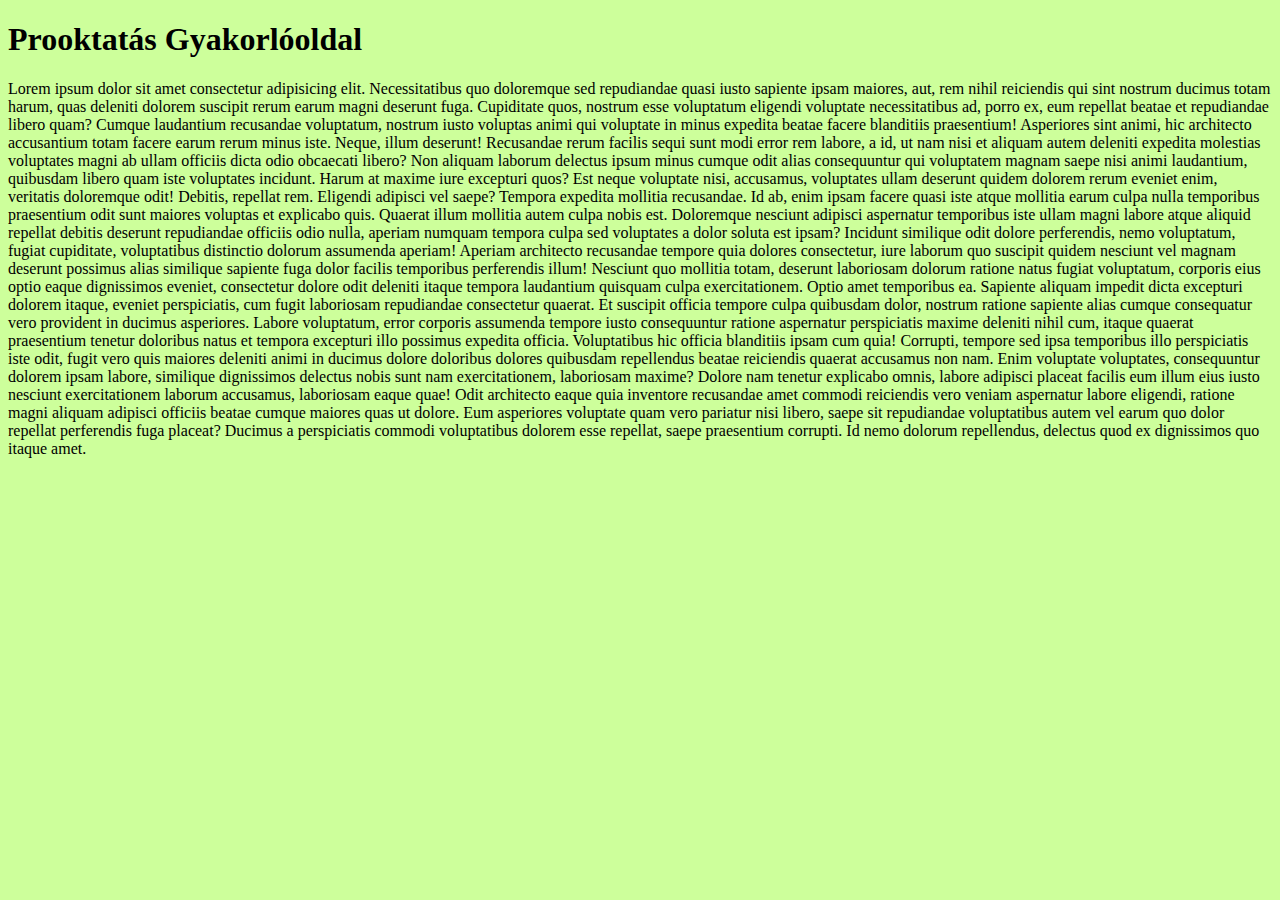
==== index.html @ 7b9f9a62 "Page created" ====
<!DOCTYPE html>
<html lang="hu">

<head>
    <meta charset="UTF-8">
    <meta name="viewport" content="width=device-width, initial-scale=1.0">
    <title>Prooktatás Repo 2025</title>
    <link rel="stylesheet" href="css/styles.css">
</head>

<body>
    <h1>Prooktatás Gyakorlóoldal</h1>
    <p>Lorem ipsum dolor sit amet consectetur adipisicing elit. Necessitatibus quo doloremque sed repudiandae quasi
        iusto sapiente ipsam maiores, aut, rem nihil reiciendis qui sint nostrum ducimus totam harum, quas deleniti
        dolorem suscipit rerum earum magni deserunt fuga. Cupiditate quos, nostrum esse voluptatum eligendi voluptate
        necessitatibus ad, porro ex, eum repellat beatae et repudiandae libero quam? Cumque laudantium recusandae
        voluptatum, nostrum iusto voluptas animi qui voluptate in minus expedita beatae facere blanditiis praesentium!
        Asperiores sint animi, hic architecto accusantium totam facere earum rerum minus iste. Neque, illum deserunt!
        Recusandae rerum facilis sequi sunt modi error rem labore, a id, ut nam nisi et aliquam autem deleniti expedita
        molestias voluptates magni ab ullam officiis dicta odio obcaecati libero? Non aliquam laborum delectus ipsum
        minus cumque odit alias consequuntur qui voluptatem magnam saepe nisi animi laudantium, quibusdam libero quam
        iste voluptates incidunt. Harum at maxime iure excepturi quos? Est neque voluptate nisi, accusamus, voluptates
        ullam deserunt quidem dolorem rerum eveniet enim, veritatis doloremque odit! Debitis, repellat rem. Eligendi
        adipisci vel saepe? Tempora expedita mollitia recusandae. Id ab, enim ipsam facere quasi iste atque mollitia
        earum culpa nulla temporibus praesentium odit sunt maiores voluptas et explicabo quis. Quaerat illum mollitia
        autem culpa nobis est. Doloremque nesciunt adipisci aspernatur temporibus iste ullam magni labore atque aliquid
        repellat debitis deserunt repudiandae officiis odio nulla, aperiam numquam tempora culpa sed voluptates a dolor
        soluta est ipsam? Incidunt similique odit dolore perferendis, nemo voluptatum, fugiat cupiditate, voluptatibus
        distinctio dolorum assumenda aperiam! Aperiam architecto recusandae tempore quia dolores consectetur, iure
        laborum quo suscipit quidem nesciunt vel magnam deserunt possimus alias similique sapiente fuga dolor facilis
        temporibus perferendis illum! Nesciunt quo mollitia totam, deserunt laboriosam dolorum ratione natus fugiat
        voluptatum, corporis eius optio eaque dignissimos eveniet, consectetur dolore odit deleniti itaque tempora
        laudantium quisquam culpa exercitationem. Optio amet temporibus ea. Sapiente aliquam impedit dicta excepturi
        dolorem itaque, eveniet perspiciatis, cum fugit laboriosam repudiandae consectetur quaerat. Et suscipit officia
        tempore culpa quibusdam dolor, nostrum ratione sapiente alias cumque consequatur vero provident in ducimus
        asperiores. Labore voluptatum, error corporis assumenda tempore iusto consequuntur ratione aspernatur
        perspiciatis maxime deleniti nihil cum, itaque quaerat praesentium tenetur doloribus natus et tempora excepturi
        illo possimus expedita officia. Voluptatibus hic officia blanditiis ipsam cum quia! Corrupti, tempore sed ipsa
        temporibus illo perspiciatis iste odit, fugit vero quis maiores deleniti animi in ducimus dolore doloribus
        dolores quibusdam repellendus beatae reiciendis quaerat accusamus non nam. Enim voluptate voluptates,
        consequuntur dolorem ipsam labore, similique dignissimos delectus nobis sunt nam exercitationem, laboriosam
        maxime? Dolore nam tenetur explicabo omnis, labore adipisci placeat facilis eum illum eius iusto nesciunt
        exercitationem laborum accusamus, laboriosam eaque quae! Odit architecto eaque quia inventore recusandae amet
        commodi reiciendis vero veniam aspernatur labore eligendi, ratione magni aliquam adipisci officiis beatae cumque
        maiores quas ut dolore. Eum asperiores voluptate quam vero pariatur nisi libero, saepe sit repudiandae
        voluptatibus autem vel earum quo dolor repellat perferendis fuga placeat? Ducimus a perspiciatis commodi
        voluptatibus dolorem esse repellat, saepe praesentium corrupti. Id nemo dolorum repellendus, delectus quod ex
        dignissimos quo itaque amet.</p>
</body>

</html>
---- css/styles.css ----
body {
    background-color: #cdff9b;
}
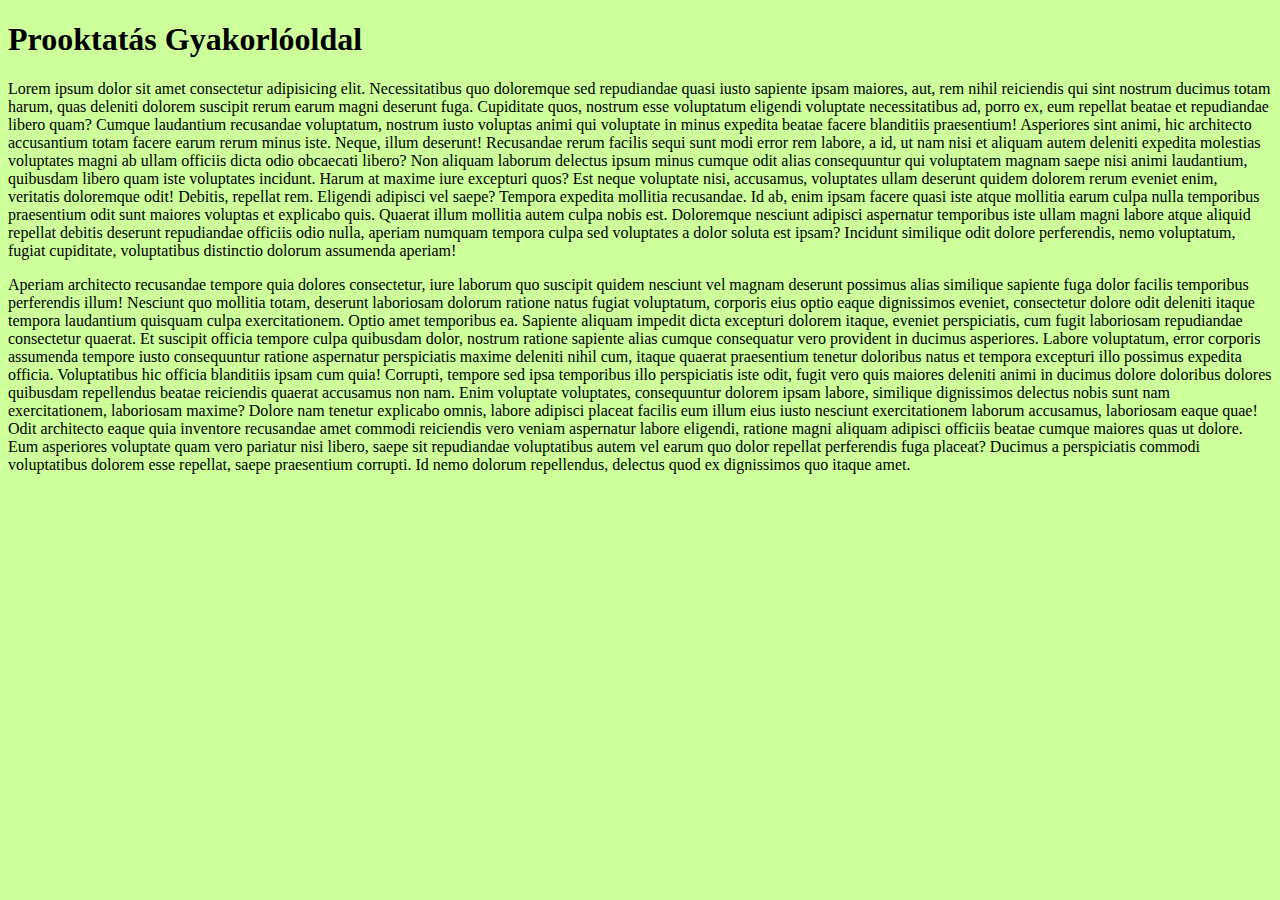
==== commit 86a18074: "Paragraphs separeted" ====
--- a/index.html
+++ b/index.html
@@ -26,7 +26,9 @@
         autem culpa nobis est. Doloremque nesciunt adipisci aspernatur temporibus iste ullam magni labore atque aliquid
         repellat debitis deserunt repudiandae officiis odio nulla, aperiam numquam tempora culpa sed voluptates a dolor
         soluta est ipsam? Incidunt similique odit dolore perferendis, nemo voluptatum, fugiat cupiditate, voluptatibus
-        distinctio dolorum assumenda aperiam! Aperiam architecto recusandae tempore quia dolores consectetur, iure
+        distinctio dolorum assumenda aperiam!
+    </p>
+    <p> Aperiam architecto recusandae tempore quia dolores consectetur, iure
         laborum quo suscipit quidem nesciunt vel magnam deserunt possimus alias similique sapiente fuga dolor facilis
         temporibus perferendis illum! Nesciunt quo mollitia totam, deserunt laboriosam dolorum ratione natus fugiat
         voluptatum, corporis eius optio eaque dignissimos eveniet, consectetur dolore odit deleniti itaque tempora
@@ -46,6 +48,7 @@
         voluptatibus autem vel earum quo dolor repellat perferendis fuga placeat? Ducimus a perspiciatis commodi
         voluptatibus dolorem esse repellat, saepe praesentium corrupti. Id nemo dolorum repellendus, delectus quod ex
         dignissimos quo itaque amet.</p>
+
 </body>
 
 </html>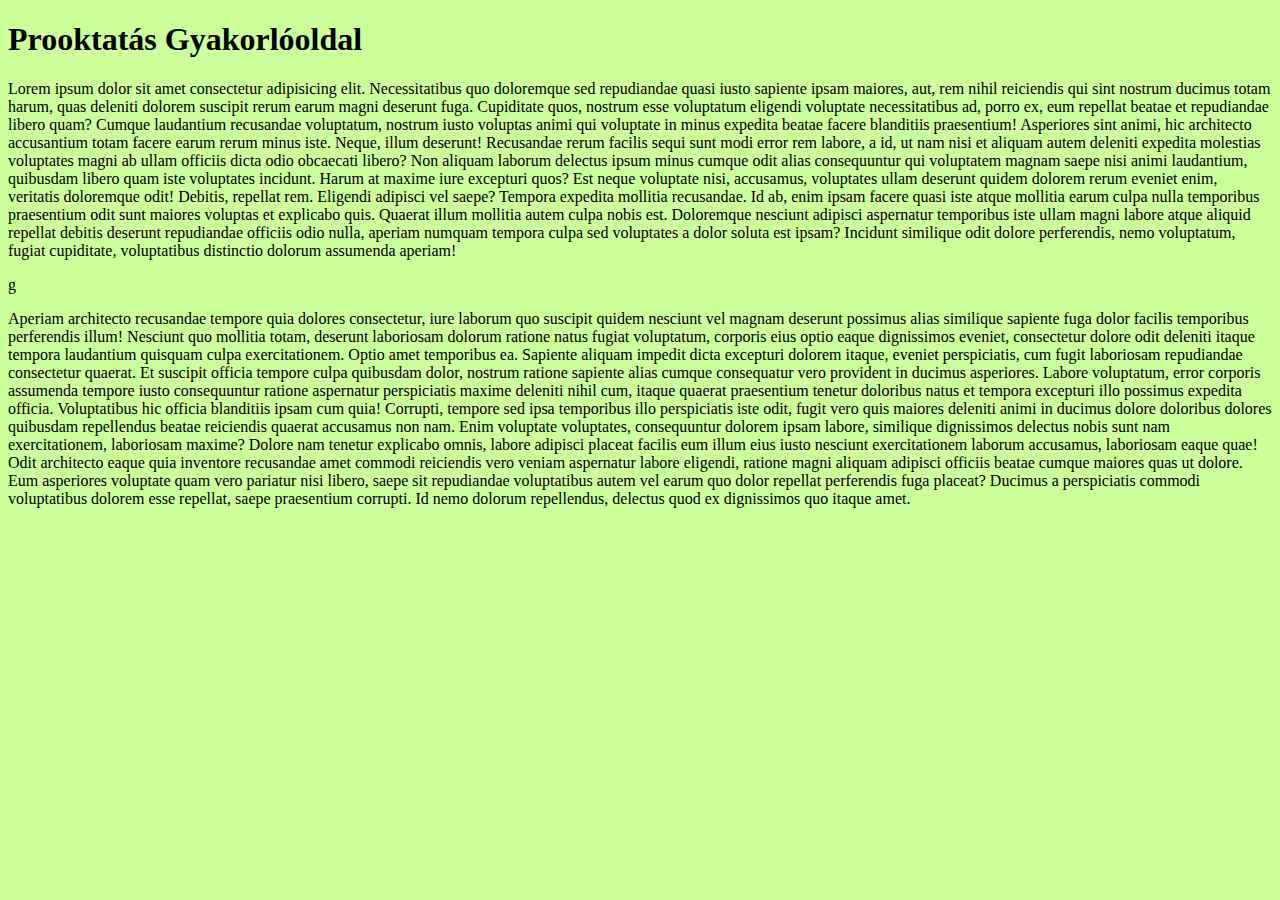
==== commit c970ca08: "P changed" ====
--- a/index.html
+++ b/index.html
@@ -27,7 +27,7 @@
         repellat debitis deserunt repudiandae officiis odio nulla, aperiam numquam tempora culpa sed voluptates a dolor
         soluta est ipsam? Incidunt similique odit dolore perferendis, nemo voluptatum, fugiat cupiditate, voluptatibus
         distinctio dolorum assumenda aperiam!
-    </p>
+    </p>g
     <p> Aperiam architecto recusandae tempore quia dolores consectetur, iure
         laborum quo suscipit quidem nesciunt vel magnam deserunt possimus alias similique sapiente fuga dolor facilis
         temporibus perferendis illum! Nesciunt quo mollitia totam, deserunt laboriosam dolorum ratione natus fugiat
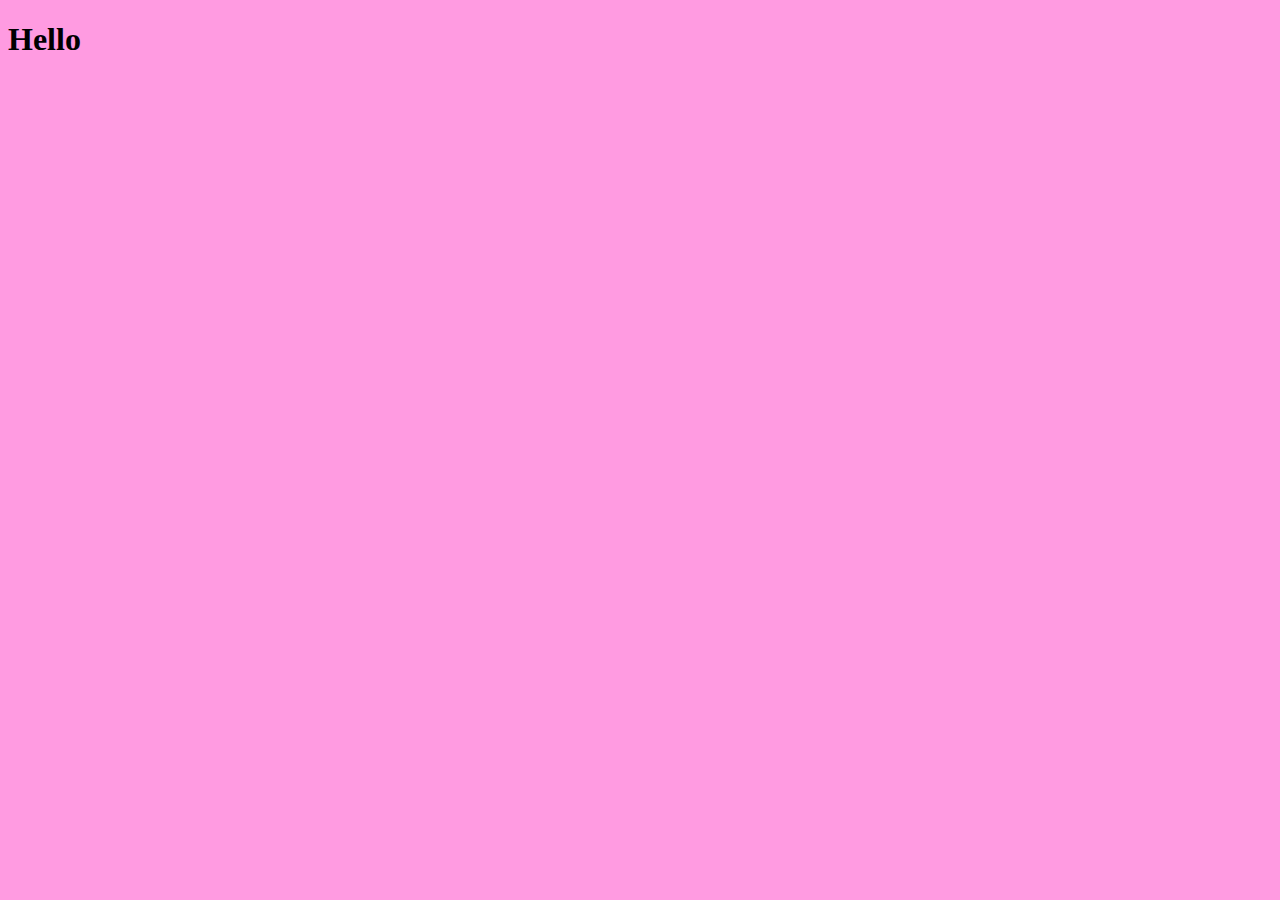
==== commit 11dcc8ab: "New index.html created" ====
--- a/index.html
+++ b/index.html
@@ -1,54 +1,12 @@
 <!DOCTYPE html>
 <html lang="hu">
-
 <head>
     <meta charset="UTF-8">
     <meta name="viewport" content="width=device-width, initial-scale=1.0">
-    <title>Prooktatás Repo 2025</title>
+    <title>Prooktatás Repo | 2025-02-13</title>
     <link rel="stylesheet" href="css/styles.css">
 </head>
-
 <body>
-    <h1>Prooktatás Gyakorlóoldal</h1>
-    <p>Lorem ipsum dolor sit amet consectetur adipisicing elit. Necessitatibus quo doloremque sed repudiandae quasi
-        iusto sapiente ipsam maiores, aut, rem nihil reiciendis qui sint nostrum ducimus totam harum, quas deleniti
-        dolorem suscipit rerum earum magni deserunt fuga. Cupiditate quos, nostrum esse voluptatum eligendi voluptate
-        necessitatibus ad, porro ex, eum repellat beatae et repudiandae libero quam? Cumque laudantium recusandae
-        voluptatum, nostrum iusto voluptas animi qui voluptate in minus expedita beatae facere blanditiis praesentium!
-        Asperiores sint animi, hic architecto accusantium totam facere earum rerum minus iste. Neque, illum deserunt!
-        Recusandae rerum facilis sequi sunt modi error rem labore, a id, ut nam nisi et aliquam autem deleniti expedita
-        molestias voluptates magni ab ullam officiis dicta odio obcaecati libero? Non aliquam laborum delectus ipsum
-        minus cumque odit alias consequuntur qui voluptatem magnam saepe nisi animi laudantium, quibusdam libero quam
-        iste voluptates incidunt. Harum at maxime iure excepturi quos? Est neque voluptate nisi, accusamus, voluptates
-        ullam deserunt quidem dolorem rerum eveniet enim, veritatis doloremque odit! Debitis, repellat rem. Eligendi
-        adipisci vel saepe? Tempora expedita mollitia recusandae. Id ab, enim ipsam facere quasi iste atque mollitia
-        earum culpa nulla temporibus praesentium odit sunt maiores voluptas et explicabo quis. Quaerat illum mollitia
-        autem culpa nobis est. Doloremque nesciunt adipisci aspernatur temporibus iste ullam magni labore atque aliquid
-        repellat debitis deserunt repudiandae officiis odio nulla, aperiam numquam tempora culpa sed voluptates a dolor
-        soluta est ipsam? Incidunt similique odit dolore perferendis, nemo voluptatum, fugiat cupiditate, voluptatibus
-        distinctio dolorum assumenda aperiam!
-    </p>g
-    <p> Aperiam architecto recusandae tempore quia dolores consectetur, iure
-        laborum quo suscipit quidem nesciunt vel magnam deserunt possimus alias similique sapiente fuga dolor facilis
-        temporibus perferendis illum! Nesciunt quo mollitia totam, deserunt laboriosam dolorum ratione natus fugiat
-        voluptatum, corporis eius optio eaque dignissimos eveniet, consectetur dolore odit deleniti itaque tempora
-        laudantium quisquam culpa exercitationem. Optio amet temporibus ea. Sapiente aliquam impedit dicta excepturi
-        dolorem itaque, eveniet perspiciatis, cum fugit laboriosam repudiandae consectetur quaerat. Et suscipit officia
-        tempore culpa quibusdam dolor, nostrum ratione sapiente alias cumque consequatur vero provident in ducimus
-        asperiores. Labore voluptatum, error corporis assumenda tempore iusto consequuntur ratione aspernatur
-        perspiciatis maxime deleniti nihil cum, itaque quaerat praesentium tenetur doloribus natus et tempora excepturi
-        illo possimus expedita officia. Voluptatibus hic officia blanditiis ipsam cum quia! Corrupti, tempore sed ipsa
-        temporibus illo perspiciatis iste odit, fugit vero quis maiores deleniti animi in ducimus dolore doloribus
-        dolores quibusdam repellendus beatae reiciendis quaerat accusamus non nam. Enim voluptate voluptates,
-        consequuntur dolorem ipsam labore, similique dignissimos delectus nobis sunt nam exercitationem, laboriosam
-        maxime? Dolore nam tenetur explicabo omnis, labore adipisci placeat facilis eum illum eius iusto nesciunt
-        exercitationem laborum accusamus, laboriosam eaque quae! Odit architecto eaque quia inventore recusandae amet
-        commodi reiciendis vero veniam aspernatur labore eligendi, ratione magni aliquam adipisci officiis beatae cumque
-        maiores quas ut dolore. Eum asperiores voluptate quam vero pariatur nisi libero, saepe sit repudiandae
-        voluptatibus autem vel earum quo dolor repellat perferendis fuga placeat? Ducimus a perspiciatis commodi
-        voluptatibus dolorem esse repellat, saepe praesentium corrupti. Id nemo dolorum repellendus, delectus quod ex
-        dignissimos quo itaque amet.</p>
-
+    <h1>Hello</h1>
 </body>
-
 </html>--- a/css/styles.css
+++ b/css/styles.css
@@ -1,3 +1,3 @@
 body {
-    background-color: #cdff9b;
+    background-color: #ff9be1;
 }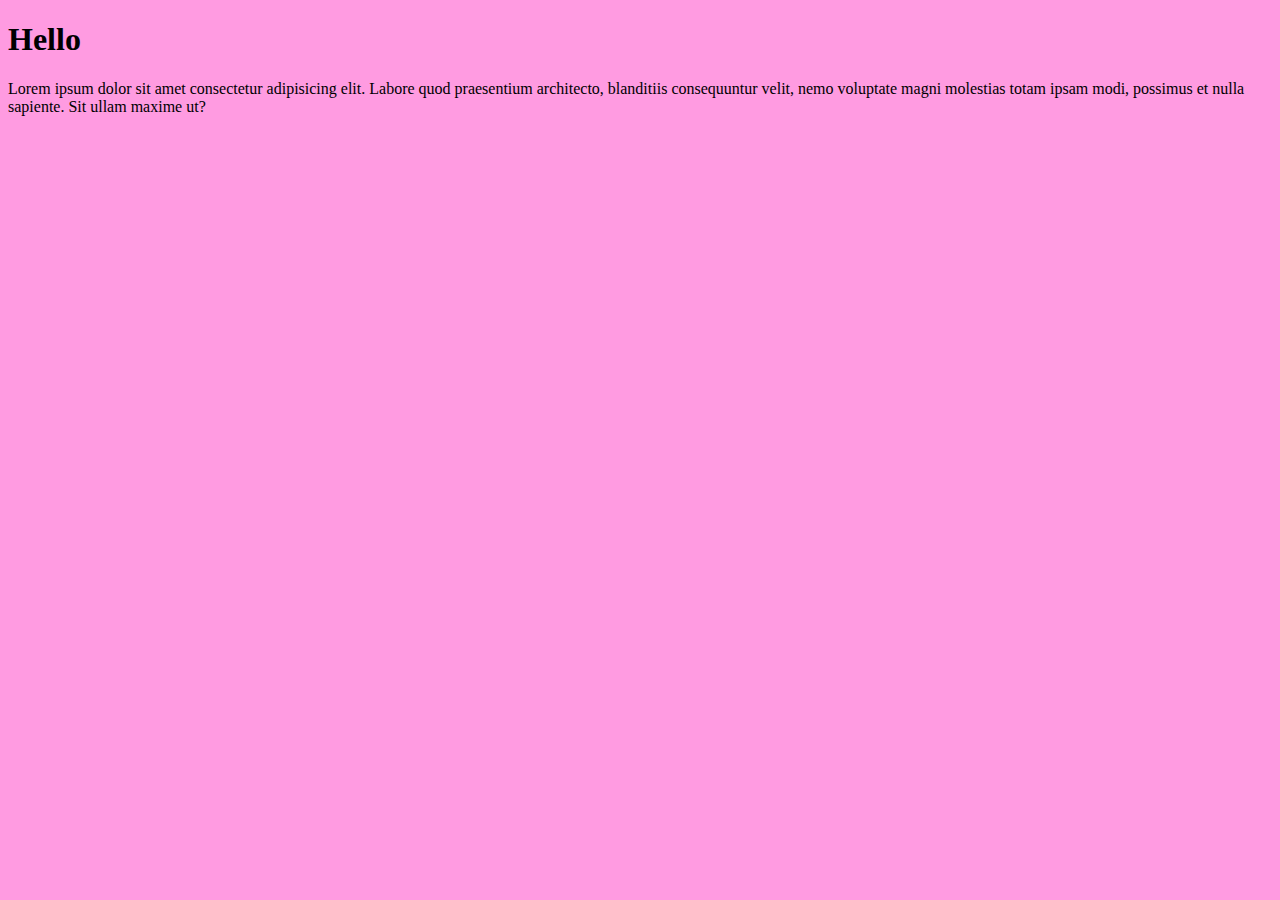
==== commit 7318ceaa: "Paraghraph added" ====
--- a/index.html
+++ b/index.html
@@ -8,5 +8,6 @@
 </head>
 <body>
     <h1>Hello</h1>
+    <p>Lorem ipsum dolor sit amet consectetur adipisicing elit. Labore quod praesentium architecto, blanditiis consequuntur velit, nemo voluptate magni molestias totam ipsam modi, possimus et nulla sapiente. Sit ullam maxime ut?</p>
 </body>
 </html>